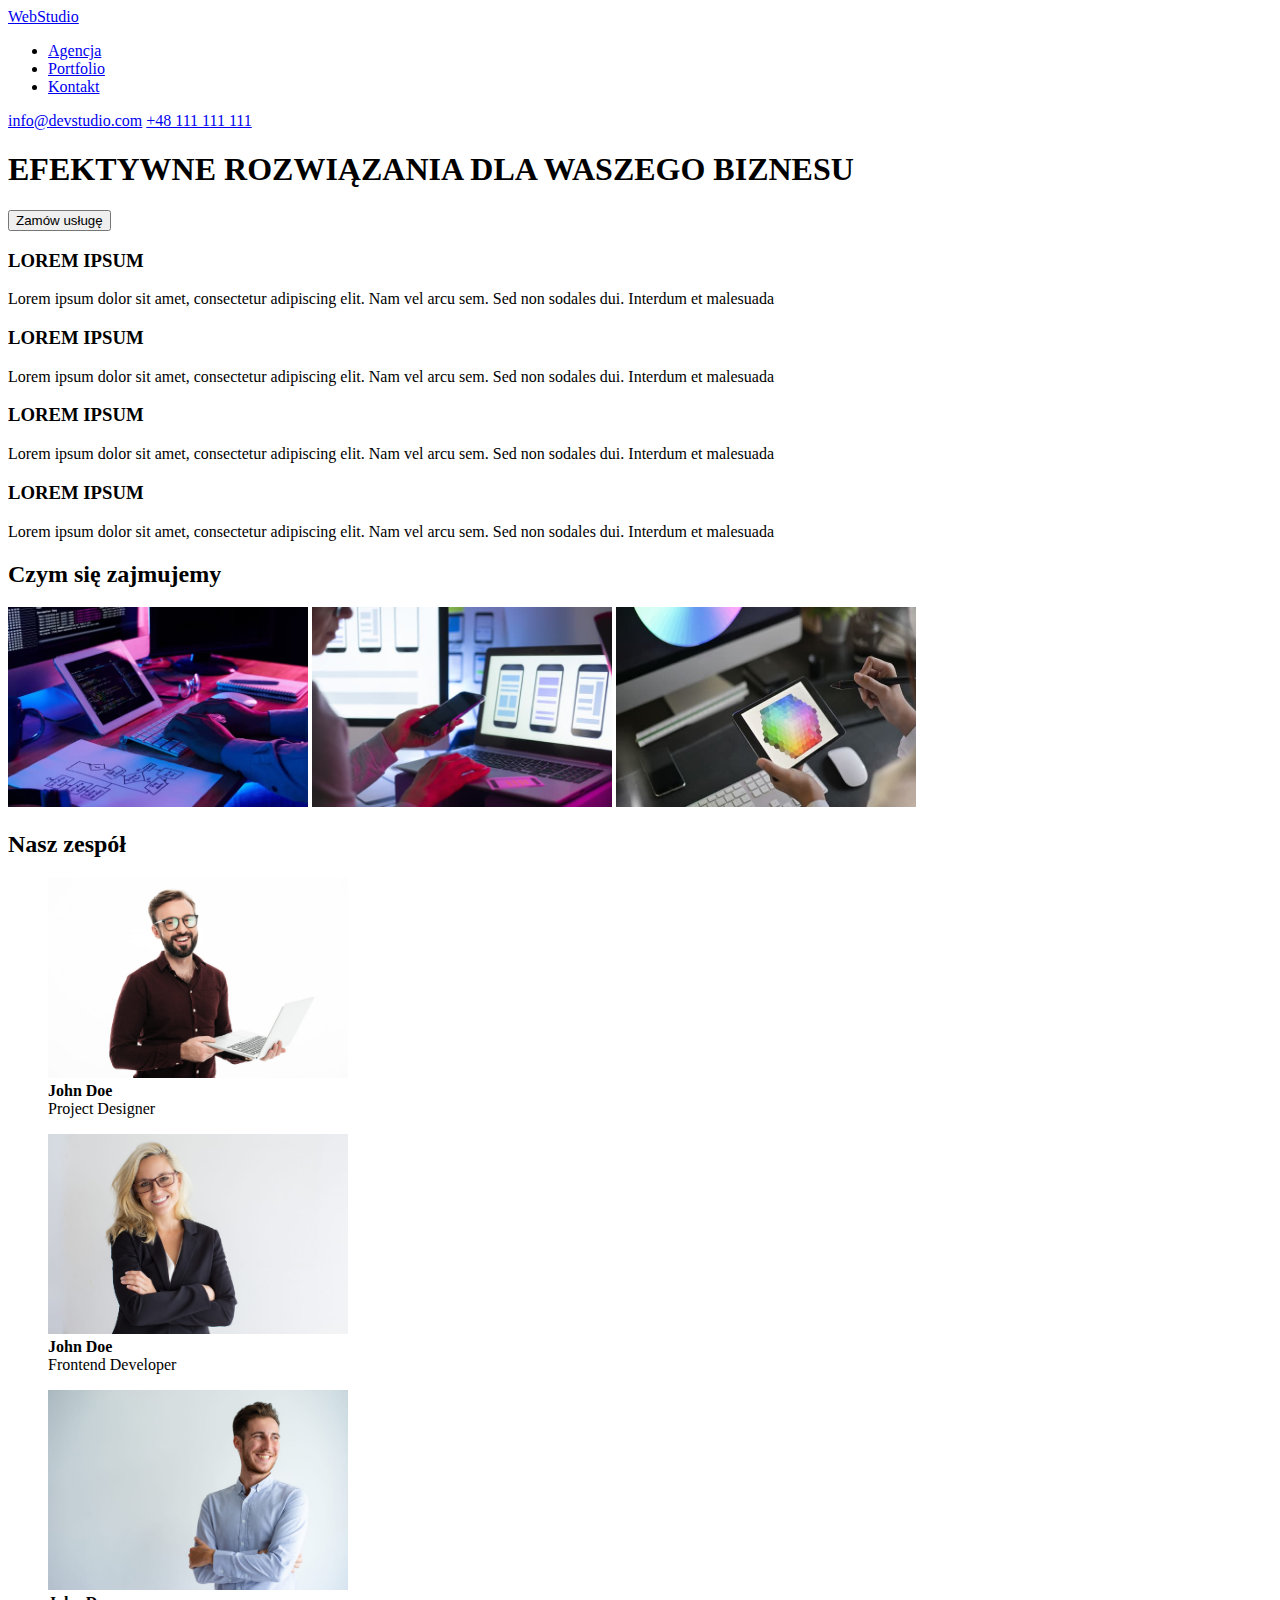
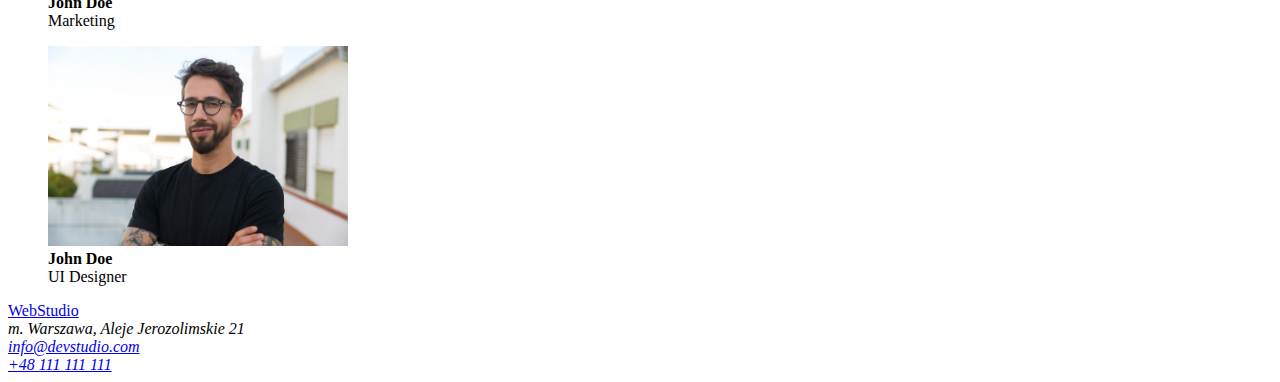
==== index.html @ 42dcbbb9 "Files pasted from hw1" ====
<!DOCTYPE html>
<html lang="pl">
  <head>
    <meta charset="UTF-8" />
    <meta http-equiv="X-UA-Compatible" content="IE=edge" />
    <meta name="viewport" content="width=device-width, initial-scale=1.0" />
    <title>Zadanie domowe studentów #1</title>
  </head>
  <body>
    <header>
      <span><a href="index.html">WebStudio</a></span>
      <nav>
        <ul>
          <li><a href="index.html">Agencja</a></li>
          <li><a href="portfolio.html">Portfolio</a></li>
          <li><a href="kontakt.html">Kontakt</a></li>
        </ul>
      </nav>

      <a href="mailto:info@devstudio.com">info@devstudio.com</a>
      <a href="tel:+48111111111">+48 111 111 111</a>
    </header>
    <main>
      <section>
        <h1>EFEKTYWNE ROZWIĄZANIA DLA WASZEGO BIZNESU</h1>
        <button type="button">Zamów usługę</button>
      </section>
      <section>
        <div>
          <h3>LOREM IPSUM</h3>
          <p>
            Lorem ipsum dolor sit amet, consectetur adipiscing elit. Nam vel
            arcu sem. Sed non sodales dui. Interdum et malesuada
          </p>
          <h3>LOREM IPSUM</h3>
          <p>
            Lorem ipsum dolor sit amet, consectetur adipiscing elit. Nam vel
            arcu sem. Sed non sodales dui. Interdum et malesuada
          </p>
          <h3>LOREM IPSUM</h3>
          <p>
            Lorem ipsum dolor sit amet, consectetur adipiscing elit. Nam vel
            arcu sem. Sed non sodales dui. Interdum et malesuada
          </p>
          <h3>LOREM IPSUM</h3>
          <p>
            Lorem ipsum dolor sit amet, consectetur adipiscing elit. Nam vel
            arcu sem. Sed non sodales dui. Interdum et malesuada
          </p>
        </div>
      </section>
      <section>
        <div>
          <h2>Czym się zajmujemy</h2>
          <img
            src="images/programming.jpg"
            width="300"
            height="200"
            alt="Somebody programming on a computer by tapping on a white keyboard"
          />
          <img
            src="images/smartphones.jpg"
            width="300"
            height="200"
            alt="Woman holding a phone in left hand, tapping mousepad by right hand, operating notebook"
          />
          <img
            src="images/tablets.jpg"
            width="300"
            height="200"
            alt="Somebody holding a tablet and choosing color from the palette displaying on device"
          />
        </div>
      </section>
      <section>
        <h2>Nasz zespół</h2>
        <div>
          <figure>
            <img
              src="images/product-designer.jpg"
              width="300"
              height="200"
              alt="Around 35 years old smiling man with short dark hair and short beard, wearing glasses and brown shirt"
            />
            <figcaption>
              <strong>John Doe</strong><br />

              Project Designer
            </figcaption>
          </figure>
        </div>
        <div>
          <figure>
            <img
              src="images/frontend-developer.jpg"
              width="300"
              height="200"
              alt="Around 35 years old smiling blond hair woman wearing glasses and dark-navy jacket"
            />
            <figcaption>
              <strong>John Doe</strong><br />

              Frontend Developer
            </figcaption>
          </figure>
        </div>
        <div>
          <figure>
            <img
              src="images/marketing.jpg"
              width="300"
              height="200"
              alt="Around 35 years old smiling man with short brown hair, wearing light-blue shirt"
            />
            <figcaption>
              <strong>John Doe</strong><br />

              Marketing
            </figcaption>
          </figure>
        </div>
        <div>
          <figure>
            <img
              src="images/ui-designer.jpg"
              width="300"
              height="200"
              alt="Around 35 years old man with short dark hair and short beard, wearing black glasses and black t-shirt. Has a tatoos on a right hand"
            />
            <figcaption>
              <strong>John Doe</strong><br />

              UI Designer
            </figcaption>
          </figure>
        </div>
      </section>
    </main>
    <footer>
      <span><a href="index.html">WebStudio</a></span>
      <address>
        m. Warszawa, Aleje Jerozolimskie 21<br />
        <a href="mailto:info@devstudio.com">info@devstudio.com</a><br />
        <a href="tel:+48111111111">+48 111 111 111</a>
      </address>
    </footer>
  </body>
</html>
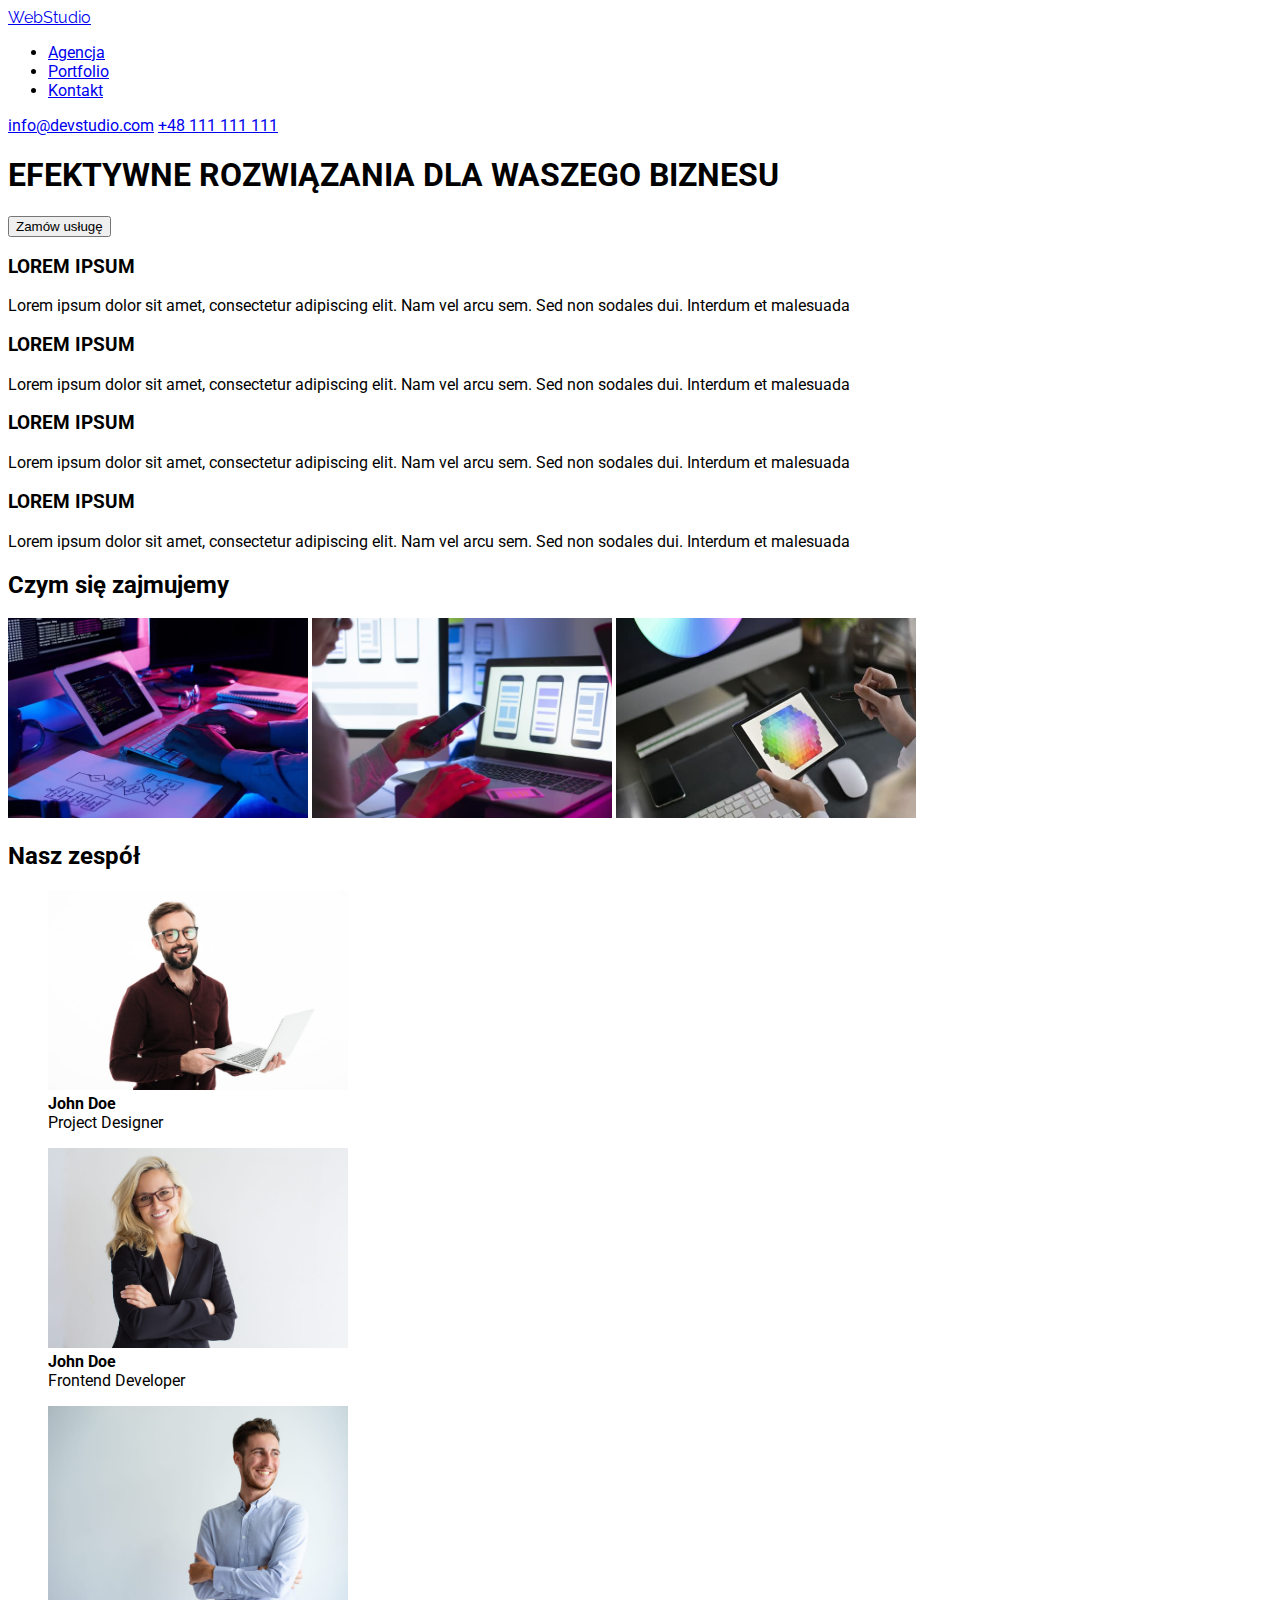
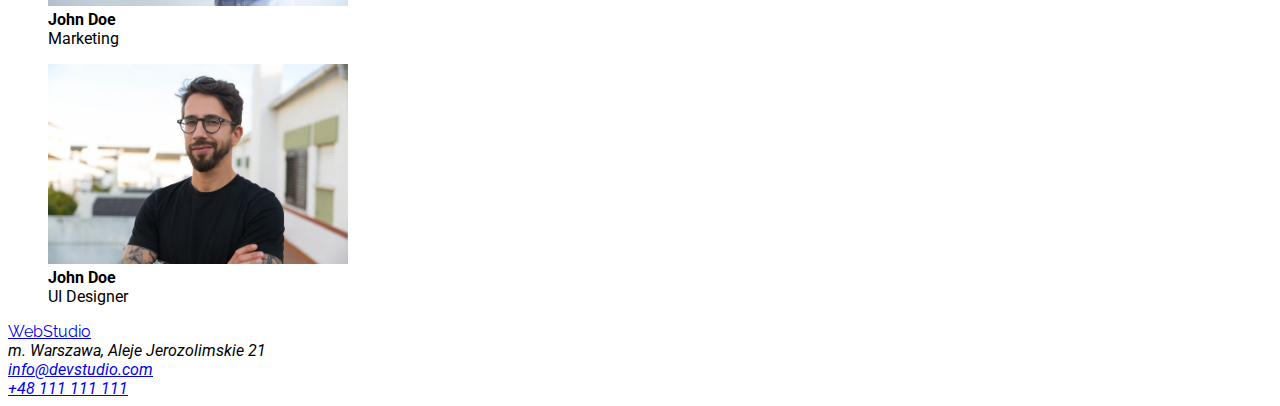
==== commit ec9b3b13: "Summary 1 - Fonts & Stylesheet" ====
--- a/index.html
+++ b/index.html
@@ -4,15 +4,22 @@
     <meta charset="UTF-8" />
     <meta http-equiv="X-UA-Compatible" content="IE=edge" />
     <meta name="viewport" content="width=device-width, initial-scale=1.0" />
-    <title>Zadanie domowe studentów #1</title>
+    <title>WebStudio</title>
+    <link rel="preconnect" href="https://fonts.googleapis.com" />
+    <link rel="preconnect" href="https://fonts.gstatic.com" crossorigin />
+    <link
+      href="https://fonts.googleapis.com/css2?family=Raleway:wght@700&family=Roboto:wght@400;500;700;900&display=swap"
+      rel="stylesheet"
+    />
+    <link rel="stylesheet" href="./css/styles.css" />
   </head>
   <body>
     <header>
-      <span><a href="index.html">WebStudio</a></span>
+      <span class="logotype"><a href="index.html">WebStudio</a></span>
       <nav>
         <ul>
-          <li><a href="index.html">Agencja</a></li>
-          <li><a href="portfolio.html">Portfolio</a></li>
+          <li><a href="./index.html">Agencja</a></li>
+          <li><a href="./portfolio.html">Portfolio</a></li>
           <li><a href="kontakt.html">Kontakt</a></li>
         </ul>
       </nav>
@@ -137,7 +144,7 @@
       </section>
     </main>
     <footer>
-      <span><a href="index.html">WebStudio</a></span>
+      <span class="logotype"><a href="index.html">WebStudio</a></span>
       <address>
         m. Warszawa, Aleje Jerozolimskie 21<br />
         <a href="mailto:info@devstudio.com">info@devstudio.com</a><br />
--- a/css/styles.css
+++ b/css/styles.css
@@ -0,0 +1,6 @@
+body {
+  font-family: "Roboto", sans-serif;
+}
+.logotype {
+  font-family: "Raleway", sans-serif;
+}
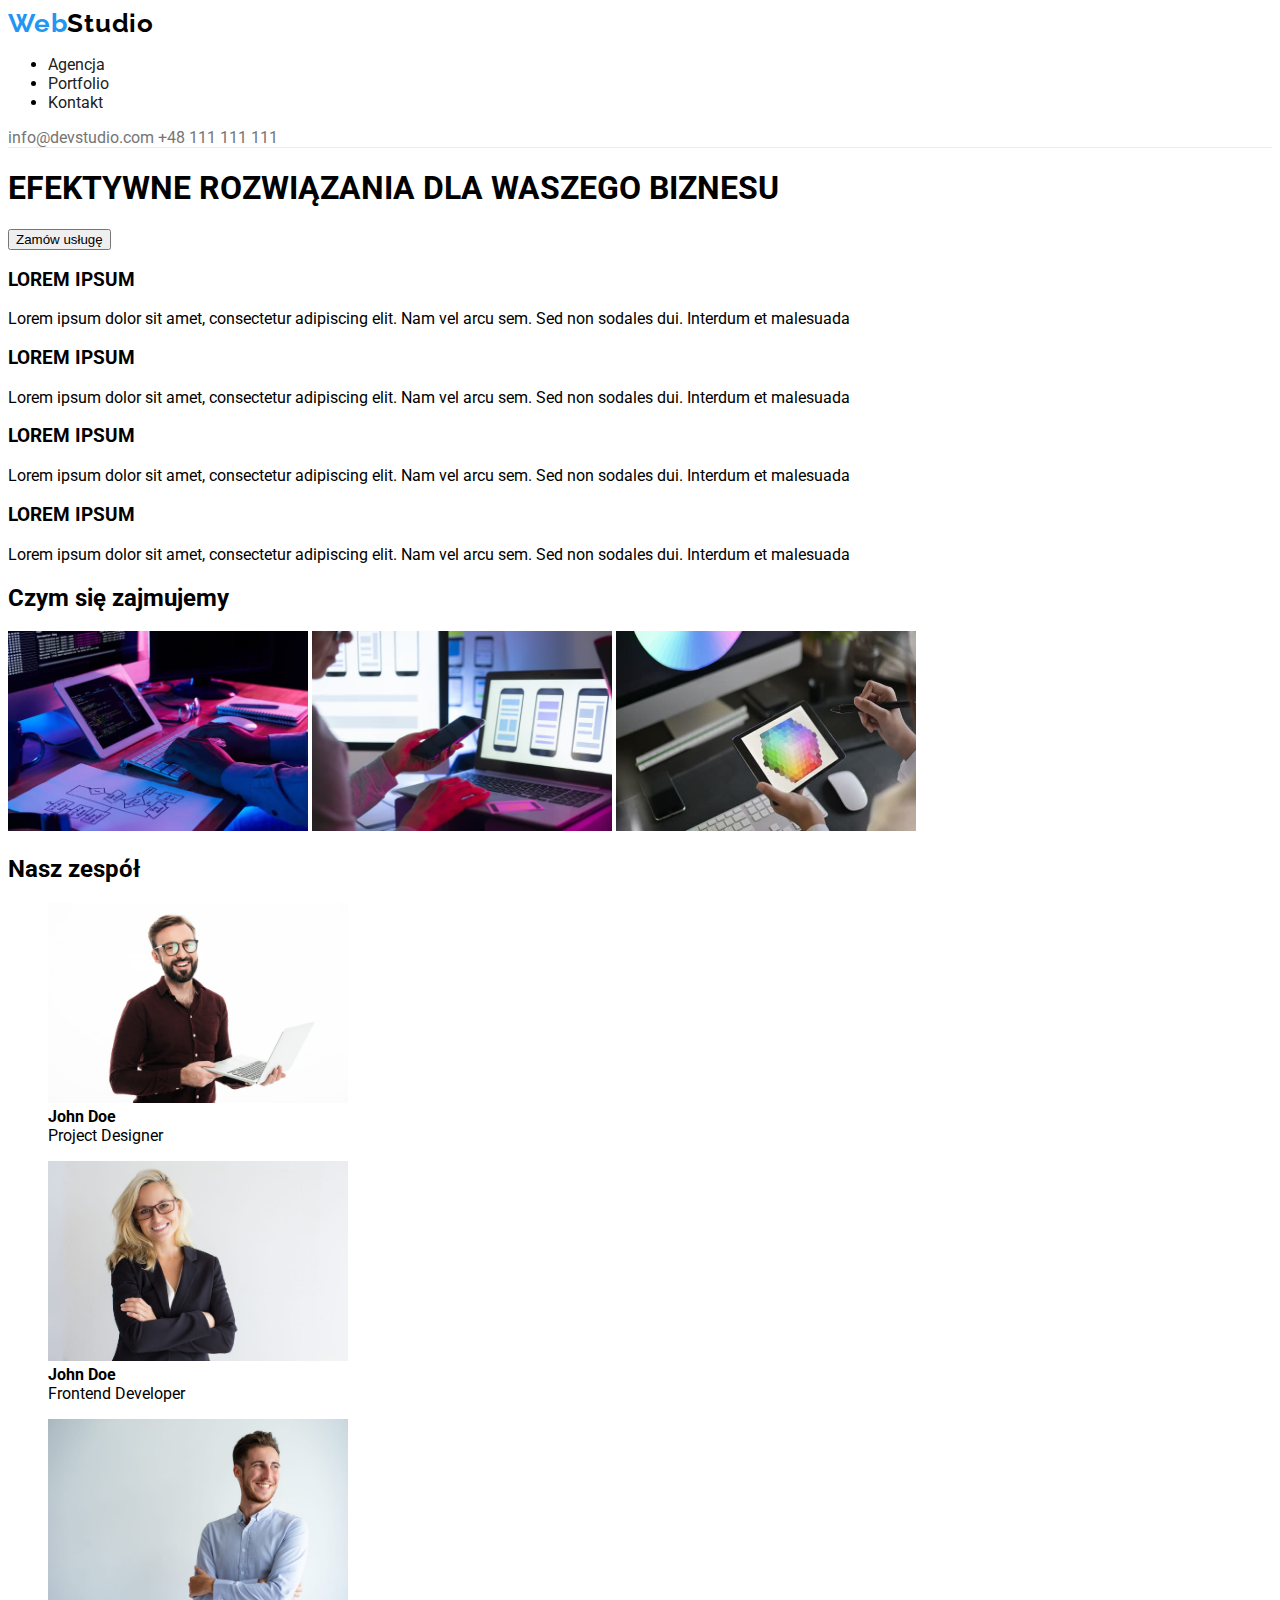
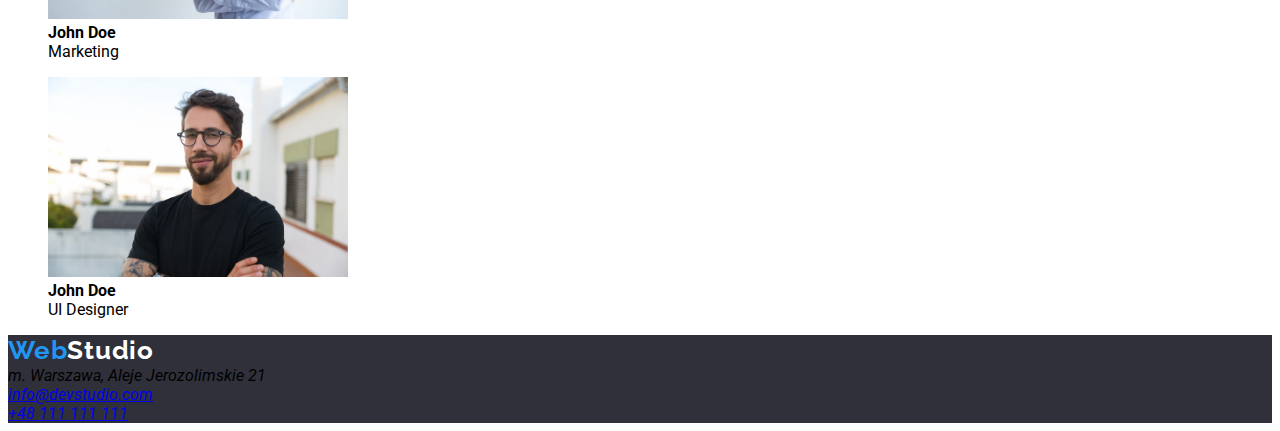
==== commit 53d4bdbe: "Summary 2 (Images, Main, Semantics, CSS)" ====
--- a/index.html
+++ b/index.html
@@ -14,19 +14,26 @@
     <link rel="stylesheet" href="./css/styles.css" />
   </head>
   <body>
-    <header>
-      <span class="logotype"><a href="index.html">WebStudio</a></span>
-      <nav>
-        <ul>
-          <li><a href="./index.html">Agencja</a></li>
-          <li><a href="./portfolio.html">Portfolio</a></li>
-          <li><a href="kontakt.html">Kontakt</a></li>
+    <header class="header">
+      <span class="logotype"
+        ><a class="logotext" href="./index.html"
+          >Web<span class="logo-header-second-word">Studio</span></a
+        ></span
+      >
+      <nav class="menu-container">
+        <ul class="menu-items">
+          <li><a class="m-item" href="./index.html">Agencja</a></li>
+          <li><a class="m-item" href="./portfolio.html">Portfolio</a></li>
+          <li><a class="m-item" href="kontakt.html">Kontakt</a></li>
         </ul>
       </nav>
 
-      <a href="mailto:info@devstudio.com">info@devstudio.com</a>
-      <a href="tel:+48111111111">+48 111 111 111</a>
+      <a class="header-link" href="mailto:info@devstudio.com"
+        >info@devstudio.com</a
+      >
+      <a class="header-link" href="tel:+48111111111">+48 111 111 111</a>
     </header>
+    <line></line>
     <main>
       <section>
         <h1>EFEKTYWNE ROZWIĄZANIA DLA WASZEGO BIZNESU</h1>
@@ -143,8 +150,12 @@
         </div>
       </section>
     </main>
-    <footer>
-      <span class="logotype"><a href="index.html">WebStudio</a></span>
+    <footer class="footer">
+      <span class="logotype"
+        ><a class="logotext" href="./index.html"
+          >Web<span class="logo-footer-second-word">Studio</span></a
+        ></span
+      >
       <address>
         m. Warszawa, Aleje Jerozolimskie 21<br />
         <a href="mailto:info@devstudio.com">info@devstudio.com</a><br />
--- a/css/styles.css
+++ b/css/styles.css
@@ -1,6 +1,90 @@
+:root {
+  --primary-color: #ffffff;
+  --secondary-color: #f5f4fa;
+  --tertiary-color: #2f303a;
+  --quaternary-color: #2196f3;
+
+  --text-color-1: #212121;
+  --text-color-2: #757575;
+  --text-color-3: #ffffff;
+  --text-color-4: #2196f3;
+  --text-color-5: #000000;
+
+  --line-color: #ececec;
+}
+
 body {
+  background-color: var(--primary-color);
   font-family: "Roboto", sans-serif;
 }
 .logotype {
-  font-family: "Raleway", sans-serif;
+  font-family: "Raleway";
+  font-style: normal;
+  font-weight: 700;
+  font-size: 26px;
+  line-height: 31px;
+  /* identical to box height */
+
+  letter-spacing: 0.03em;
 }
+
+.logotext {
+  color: var(--text-color-4);
+  text-decoration: none;
+}
+
+.logo-header-second-word {
+  color: var(--text-color-5);
+  text-decoration: none;
+}
+
+.logotext:hover .logo-header-second-word:hover {
+  color: var(--text-color-4);
+}
+.logotext:focus {
+  color: var(--text-color-4);
+}
+
+.logo-footer-second-word {
+  color: var(--text-color-3);
+  text-decoration: none;
+}
+
+.header {
+  background: var(--primary-color);
+  border-bottom: 1px solid var(--line-color);
+}
+
+.footer {
+  background: var(--tertiary-color);
+}
+
+.m-item {
+  color: var(--text-color-1);
+  text-decoration: none;
+}
+
+.m-item:hover {
+  color: var(--text-color-4);
+  text-decoration: none;
+}
+
+.m-item:focus {
+  color: var(--text-color-4);
+  text-decoration: none;
+  outline: none;
+}
+
+.header-link {
+  color: var(--text-color-2);
+  text-decoration: none;
+}
+.header-link:hover {
+  color: var(--text-color-4);
+  text-decoration: none;
+}
+.header-link:focus {
+  color: var(--text-color-4);
+  text-decoration: none;
+  outline: none;
+}
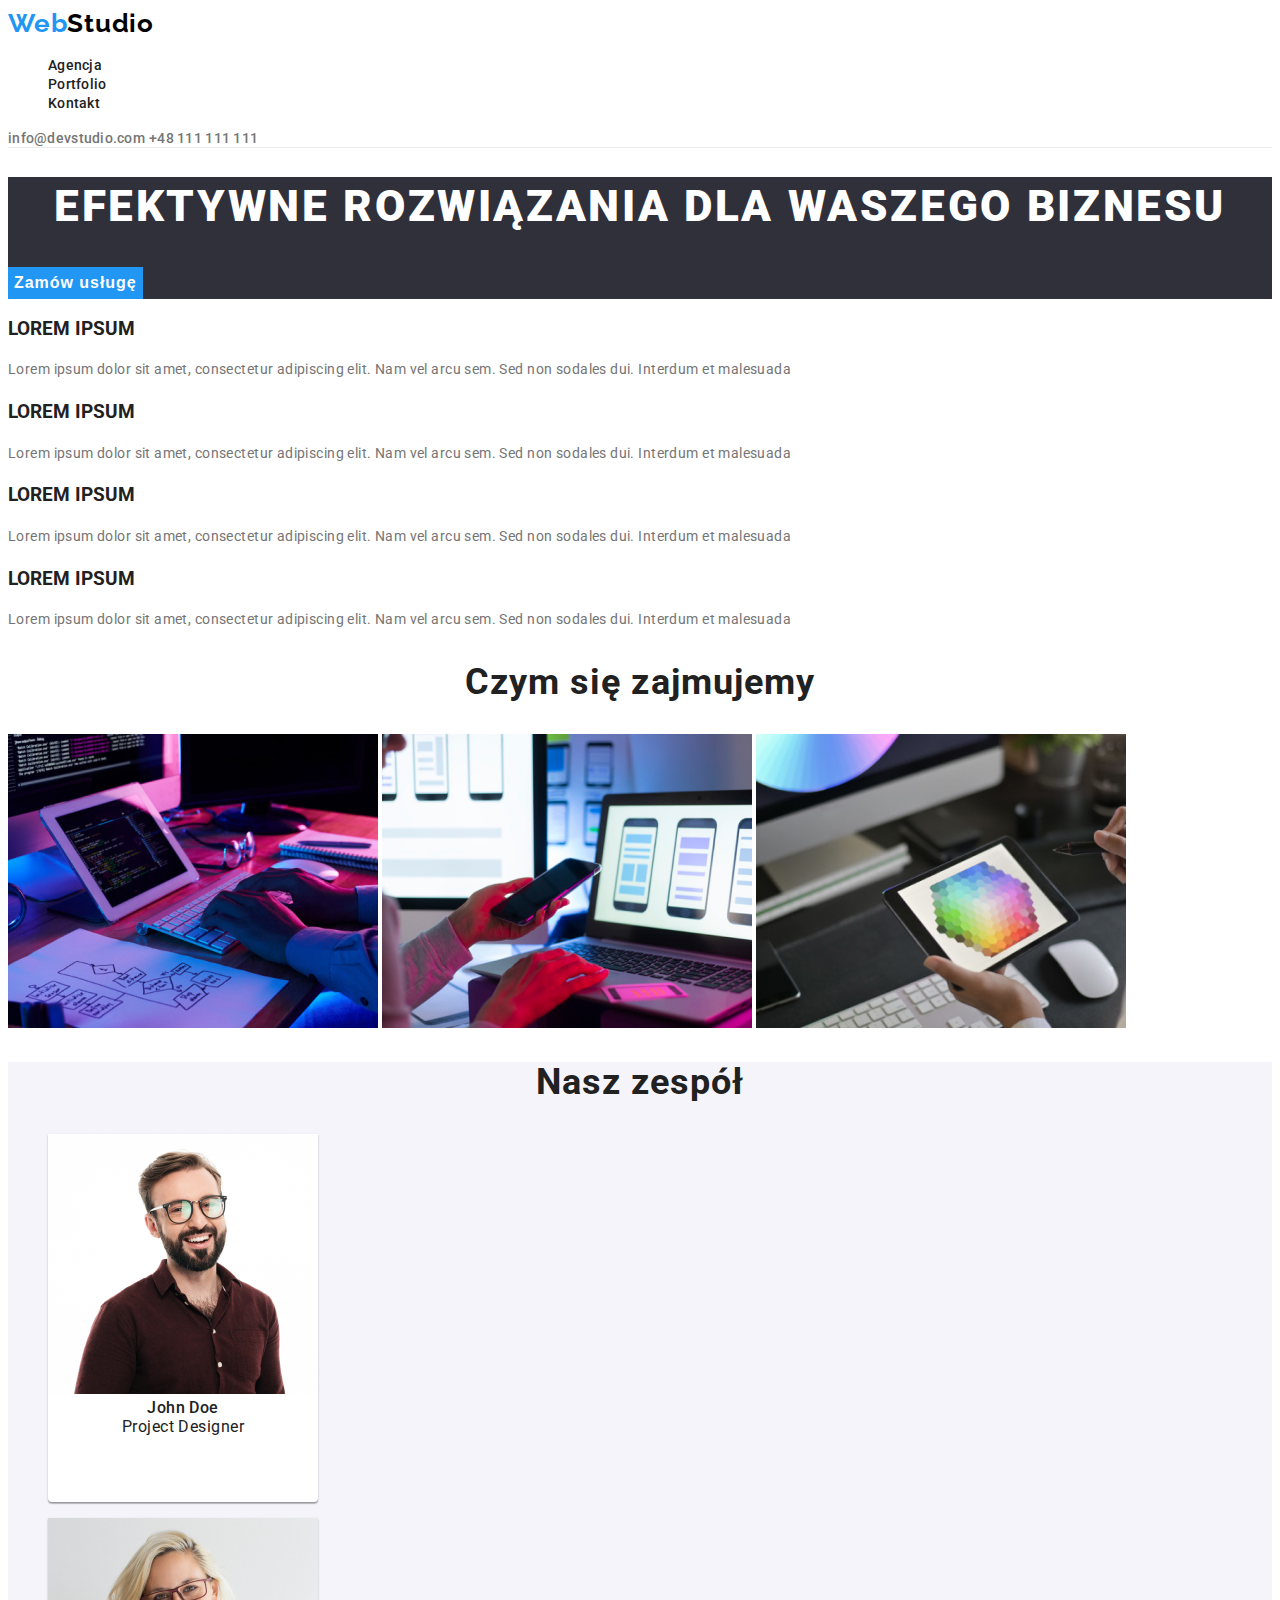
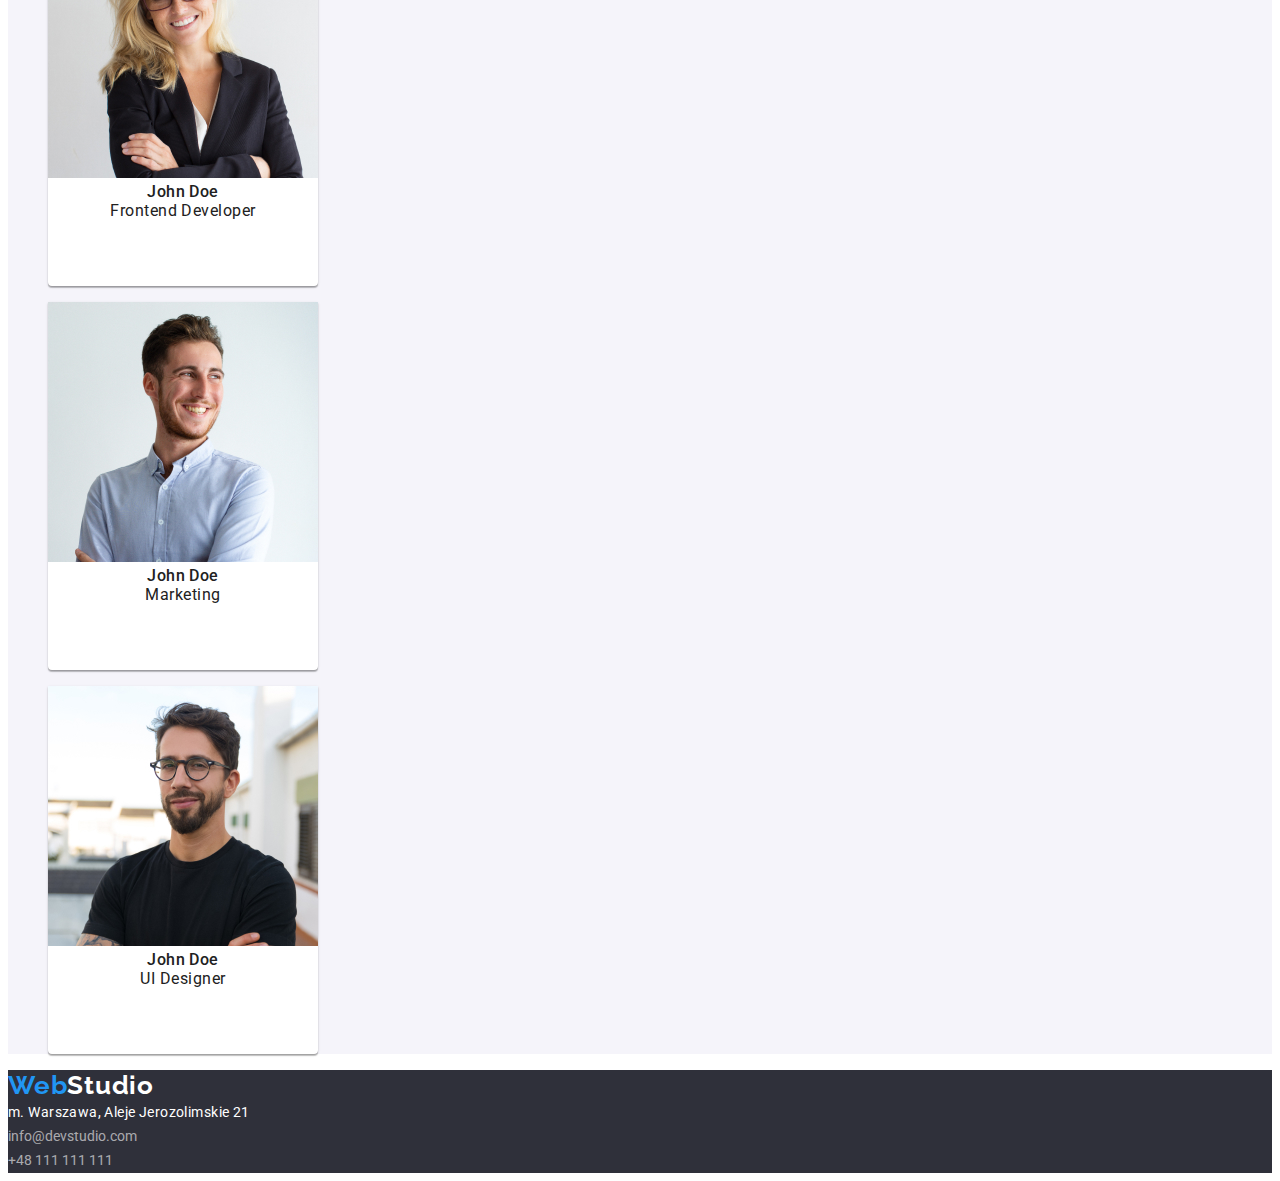
==== commit 67c9c4ff: "Summary 3 (Styles, etc.)" ====
--- a/index.html
+++ b/index.html
@@ -14,11 +14,9 @@
     <link rel="stylesheet" href="./css/styles.css" />
   </head>
   <body>
-    <header class="header">
-      <span class="logotype"
-        ><a class="logotext" href="./index.html"
-          >Web<span class="logo-header-second-word">Studio</span></a
-        ></span
+    <header class="top-container">
+      <a class="logotext" href="./index.html"
+        >Web<span class="logo-header-second-word">Studio</span></a
       >
       <nav class="menu-container">
         <ul class="menu-items">
@@ -33,31 +31,33 @@
       >
       <a class="header-link" href="tel:+48111111111">+48 111 111 111</a>
     </header>
-    <line></line>
+
     <main>
-      <section>
-        <h1>EFEKTYWNE ROZWIĄZANIA DLA WASZEGO BIZNESU</h1>
-        <button type="button">Zamów usługę</button>
+      <section class="main-section-container">
+        <h1 class="header-primary">
+          EFEKTYWNE ROZWIĄZANIA DLA WASZEGO BIZNESU
+        </h1>
+        <button class="order-button" type="button">Zamów usługę</button>
       </section>
-      <section>
+      <section class="middle-section-container">
         <div>
-          <h3>LOREM IPSUM</h3>
-          <p>
+          <h3 class="header-tertiary">LOREM IPSUM</h3>
+          <p class="text-container">
             Lorem ipsum dolor sit amet, consectetur adipiscing elit. Nam vel
             arcu sem. Sed non sodales dui. Interdum et malesuada
           </p>
-          <h3>LOREM IPSUM</h3>
-          <p>
+          <h3 class="header-tertiary">LOREM IPSUM</h3>
+          <p class="text-container">
             Lorem ipsum dolor sit amet, consectetur adipiscing elit. Nam vel
             arcu sem. Sed non sodales dui. Interdum et malesuada
           </p>
-          <h3>LOREM IPSUM</h3>
-          <p>
+          <h3 class="header-tertiary">LOREM IPSUM</h3>
+          <p class="text-container">
             Lorem ipsum dolor sit amet, consectetur adipiscing elit. Nam vel
             arcu sem. Sed non sodales dui. Interdum et malesuada
           </p>
-          <h3>LOREM IPSUM</h3>
-          <p>
+          <h3 class="header-tertiary">LOREM IPSUM</h3>
+          <p class="text-container">
             Lorem ipsum dolor sit amet, consectetur adipiscing elit. Nam vel
             arcu sem. Sed non sodales dui. Interdum et malesuada
           </p>
@@ -65,101 +65,98 @@
       </section>
       <section>
         <div>
-          <h2>Czym się zajmujemy</h2>
+          <h2 class="header-secondary">Czym się zajmujemy</h2>
           <img
             src="images/programming.jpg"
-            width="300"
-            height="200"
+            width="370"
+            height="294"
             alt="Somebody programming on a computer by tapping on a white keyboard"
           />
           <img
             src="images/smartphones.jpg"
-            width="300"
-            height="200"
+            width="370"
+            height="294"
             alt="Woman holding a phone in left hand, tapping mousepad by right hand, operating notebook"
           />
           <img
             src="images/tablets.jpg"
-            width="300"
-            height="200"
+            width="370"
+            height="294"
             alt="Somebody holding a tablet and choosing color from the palette displaying on device"
           />
         </div>
       </section>
-      <section>
-        <h2>Nasz zespół</h2>
-        <div>
-          <figure>
-            <img
-              src="images/product-designer.jpg"
-              width="300"
-              height="200"
-              alt="Around 35 years old smiling man with short dark hair and short beard, wearing glasses and brown shirt"
-            />
-            <figcaption>
-              <strong>John Doe</strong><br />
+      <section class="third-section-container">
+        <h2 class="header-secondary">Nasz zespół</h2>
 
-              Project Designer
-            </figcaption>
-          </figure>
-        </div>
-        <div>
-          <figure>
-            <img
-              src="images/frontend-developer.jpg"
-              width="300"
-              height="200"
-              alt="Around 35 years old smiling blond hair woman wearing glasses and dark-navy jacket"
-            />
-            <figcaption>
-              <strong>John Doe</strong><br />
+        <figure class="personality-box">
+          <img
+            src="images/product-designer.jpg"
+            width="270"
+            height="260"
+            alt="Around 35 years old smiling man with short dark hair and short beard, wearing glasses and brown shirt"
+          />
+          <figcaption class="job-name">
+            <strong class="person-name">John Doe</strong><br />
 
-              Frontend Developer
-            </figcaption>
-          </figure>
-        </div>
-        <div>
-          <figure>
-            <img
-              src="images/marketing.jpg"
-              width="300"
-              height="200"
-              alt="Around 35 years old smiling man with short brown hair, wearing light-blue shirt"
-            />
-            <figcaption>
-              <strong>John Doe</strong><br />
+            Project Designer
+          </figcaption>
+        </figure>
 
-              Marketing
-            </figcaption>
-          </figure>
-        </div>
-        <div>
-          <figure>
-            <img
-              src="images/ui-designer.jpg"
-              width="300"
-              height="200"
-              alt="Around 35 years old man with short dark hair and short beard, wearing black glasses and black t-shirt. Has a tatoos on a right hand"
-            />
-            <figcaption>
-              <strong>John Doe</strong><br />
+        <figure class="personality-box">
+          <img
+            src="images/frontend-developer.jpg"
+            width="270"
+            height="260"
+            alt="Around 35 years old smiling blond hair woman wearing glasses and dark-navy jacket"
+          />
+          <figcaption class="job-name">
+            <strong class="person-name">John Doe</strong><br />
 
-              UI Designer
-            </figcaption>
-          </figure>
-        </div>
+            Frontend Developer
+          </figcaption>
+        </figure>
+
+        <figure class="personality-box">
+          <img
+            src="images/marketing.jpg"
+            width="270"
+            height="260"
+            alt="Around 35 years old smiling man with short brown hair, wearing light-blue shirt"
+          />
+          <figcaption class="job-name">
+            <strong class="person-name">John Doe</strong><br />
+
+            Marketing
+          </figcaption>
+        </figure>
+
+        <figure class="personality-box">
+          <img
+            src="images/ui-designer.jpg"
+            width="270"
+            height="260"
+            alt="Around 35 years old man with short dark hair and short beard, wearing black glasses and black t-shirt. Has a tatoos on a right hand"
+          />
+          <figcaption class="job-name">
+            <strong class="person-name">John Doe</strong><br />
+
+            UI Designer
+          </figcaption>
+        </figure>
       </section>
     </main>
-    <footer class="footer">
-      <span class="logotype"
-        ><a class="logotext" href="./index.html"
-          >Web<span class="logo-footer-second-word">Studio</span></a
-        ></span
+    <footer class="bottom-container">
+      <a class="logotext" href="./index.html"
+        >Web<span class="logo-footer-second-word">Studio</span></a
       >
-      <address>
-        m. Warszawa, Aleje Jerozolimskie 21<br />
-        <a href="mailto:info@devstudio.com">info@devstudio.com</a><br />
-        <a href="tel:+48111111111">+48 111 111 111</a>
+      <address class="footer-contact">
+        <span class="contact-address">m. Warszawa, Aleje Jerozolimskie 21</span
+        ><br />
+        <a class="footer-link" href="mailto:info@devstudio.com"
+          >info@devstudio.com</a
+        ><br />
+        <a class="footer-link" href="tel:+48111111111">+48 111 111 111</a>
       </address>
     </footer>
   </body>
--- a/css/styles.css
+++ b/css/styles.css
@@ -9,6 +9,7 @@
   --text-color-3: #ffffff;
   --text-color-4: #2196f3;
   --text-color-5: #000000;
+  --text-color-6: #ffffff99;
 
   --line-color: #ececec;
 }
@@ -16,75 +17,266 @@
 body {
   background-color: var(--primary-color);
   font-family: "Roboto", sans-serif;
-}
-.logotype {
+  color: var(--text-color-1);
+}
+
+.logotext {
+  color: var(--text-color-4);
+  text-decoration: none;
   font-family: "Raleway";
   font-style: normal;
   font-weight: 700;
   font-size: 26px;
-  line-height: 31px;
-  /* identical to box height */
-
-  letter-spacing: 0.03em;
-}
-
-.logotext {
-  color: var(--text-color-4);
-  text-decoration: none;
-}
-
+  line-height: 1.192;
+
+  letter-spacing: 0.03em;
+}
+.logotext:hover {
+  color: var(--text-color-4);
+}
+.logotext:focus {
+  /* Nie wiem czemu nie mogę podświetlić słowa Studio na niebiesko przy opcji focus?? */
+  color: var(--text-color-4);
+  outline: none;
+}
 .logo-header-second-word {
   color: var(--text-color-5);
-  text-decoration: none;
-}
-
-.logotext:hover .logo-header-second-word:hover {
-  color: var(--text-color-4);
-}
-.logotext:focus {
+}
+
+.logo-header-second-word:hover {
   color: var(--text-color-4);
 }
 
 .logo-footer-second-word {
   color: var(--text-color-3);
-  text-decoration: none;
-}
-
-.header {
+}
+.logo-footer-second-word:hover {
+  color: var(--text-color-4);
+}
+
+.top-container {
   background: var(--primary-color);
   border-bottom: 1px solid var(--line-color);
 }
 
-.footer {
+.menu-items {
+  list-style-type: none;
+}
+.menu-items .m-item {
+  font-weight: 500;
+  font-size: 14px;
+  line-height: 1.143px;
+  letter-spacing: 0.02em;
+  color: var(--text-color-1);
+  text-decoration: none;
+}
+
+.menu-items .m-item:hover {
+  color: var(--text-color-4);
+}
+
+.menu-items .m-item:focus {
+  color: var(--text-color-4);
+  outline: none;
+}
+
+.header-link {
+  font-weight: 500;
+  font-size: 14px;
+  line-height: 1.143px;
+  letter-spacing: 0.02em;
+  color: var(--text-color-2);
+  text-decoration: none;
+}
+.header-link:hover {
+  color: var(--text-color-4);
+  text-decoration: none;
+}
+.header-link:focus {
+  color: var(--text-color-4);
+  text-decoration: none;
+  outline: none;
+}
+
+.bottom-container {
   background: var(--tertiary-color);
 }
 
-.m-item {
-  color: var(--text-color-1);
-  text-decoration: none;
-}
-
-.m-item:hover {
-  color: var(--text-color-4);
-  text-decoration: none;
-}
-
-.m-item:focus {
-  color: var(--text-color-4);
-  text-decoration: none;
-  outline: none;
-}
-
-.header-link {
+.footer-link {
+  color: var(--text-color-6);
+  text-decoration: none;
+  font-size: 14px;
+  line-height: 1.714;
+}
+.footer-link:hover {
+  color: var(--text-color-4);
+  text-decoration: none;
+}
+.footer-link:focus {
+  color: var(--text-color-4);
+  outline: none;
+}
+
+.footer-link-portfolio {
+  color: var(--text-color-6);
+  font-size: 14px;
+  line-height: 1.714;
+}
+.footer-link-portfolio:hover {
+  color: var(--text-color-4);
+  text-decoration: none;
+}
+.footer-link-portfolio:focus {
+  color: var(--text-color-4);
+  outline: none;
+}
+
+.footer-contact {
+  font-style: normal;
+  color: var(--text-color-3);
+}
+.contact-address {
+  font-size: 14px;
+  line-height: 1.714;
+
+  letter-spacing: 0.03em;
+}
+.contact-address:hover {
+  color: var(--text-color-4);
+}
+/* Podobna sytuacja poniżej: nie wiem czemu nie jestem w stanie podświetlić na niebiesko przy focusie adresu kontaktu */
+.contact-address:focus {
+  color: var(--text-color-4);
+}
+.button-list {
+  list-style-type: none;
+}
+/* Dlaczego w button-item nie dziedziczy czcionki roboto i koloru?? */
+.button-list .button-item {
+  background: var(--secondary-color);
+  border: none;
+  cursor: pointer;
+  font-weight: 500;
+  font-size: 16px;
+  line-height: 1.625;
+
+  text-align: center;
+  letter-spacing: 0.03em;
+}
+.button-item:hover {
+  background: var(--quaternary-color);
+  color: var(--text-color-3);
+  box-shadow: 0px 3px 1px rgba(0, 0, 0, 0.1), 0px 1px 2px rgba(0, 0, 0, 0.08),
+    0px 2px 2px rgba(0, 0, 0, 0.12);
+  border-radius: 4px;
+}
+.button-item:focus {
+  background: var(--quaternary-color);
+  color: var(--text-color-3);
+  outline: none;
+  box-shadow: 0px 3px 1px rgba(0, 0, 0, 0.1), 0px 1px 2px rgba(0, 0, 0, 0.08),
+    0px 2px 2px rgba(0, 0, 0, 0.12);
+  border-radius: 4px;
+}
+
+.order-button {
+  font-weight: 700;
+  font-size: 16px;
+  line-height: 1.88;
+
+  letter-spacing: 0.06em;
+  background: var(--quaternary-color);
+  color: var(--text-color-3);
+  border: none;
+  cursor: pointer;
+}
+.main-section-container {
+  background: var(--tertiary-color);
+}
+.middle-section-container {
+  background: var(--primary-color);
+}
+.header-primary {
+  font-weight: 900;
+  font-size: 44px;
+  line-height: 1.36;
+
+  text-align: center;
+  letter-spacing: 0.06em;
+  text-transform: uppercase;
+  color: var(--text-color-3);
+}
+.header-terriary {
+  font-weight: 700;
+  font-size: 14px;
+  line-height: 1.143;
+  letter-spacing: 0.03em;
+  text-transform: uppercase;
+}
+.text-container {
+  font-size: 14px;
+  line-height: 1.71;
+
+  letter-spacing: 0.03em;
   color: var(--text-color-2);
-  text-decoration: none;
-}
-.header-link:hover {
-  color: var(--text-color-4);
-  text-decoration: none;
-}
-.header-link:focus {
-  color: var(--text-color-4);
-  text-decoration: none;
-  outline: none;
-}
+}
+.header-secondary {
+  font-weight: 700;
+  font-size: 36px;
+  line-height: 1.166;
+  text-align: center;
+  letter-spacing: 0.03em;
+}
+.personality-box {
+  width: 270px;
+  height: 368px;
+
+  background: var(--primary-color);
+  box-shadow: 0px 1px 3px rgba(0, 0, 0, 0.12), 0px 1px 1px rgba(0, 0, 0, 0.14),
+    0px 2px 1px rgba(0, 0, 0, 0.2);
+  border-radius: 0px 0px 4px 4px;
+}
+.third-section-container {
+  background: var(--secondary-color);
+}
+.person-name {
+  font-weight: 500;
+  font-size: 16px;
+  line-height: 1.187;
+
+  text-align: center;
+  letter-spacing: 0.03em;
+}
+.job-name {
+  font-size: 16px;
+  line-height: 1.187;
+
+  text-align: center;
+  letter-spacing: 0.03em;
+}
+.portfolio-container {
+  list-style-type: none;
+}
+.portfolio-boxes {
+  box-sizing: border-box;
+
+  width: 370px;
+  height: 404px;
+
+  background: var(--primary-color);
+  border: 1px solid #eeeeee;
+}
+.product-name {
+  font-weight: 700;
+  font-size: 18px;
+  line-height: 2;
+
+  letter-spacing: 0.06em;
+}
+.department-name {
+  font-size: 16px;
+  line-height: 1, 875;
+
+  letter-spacing: 0.03em;
+  color: var(--text-color-2);
+}
